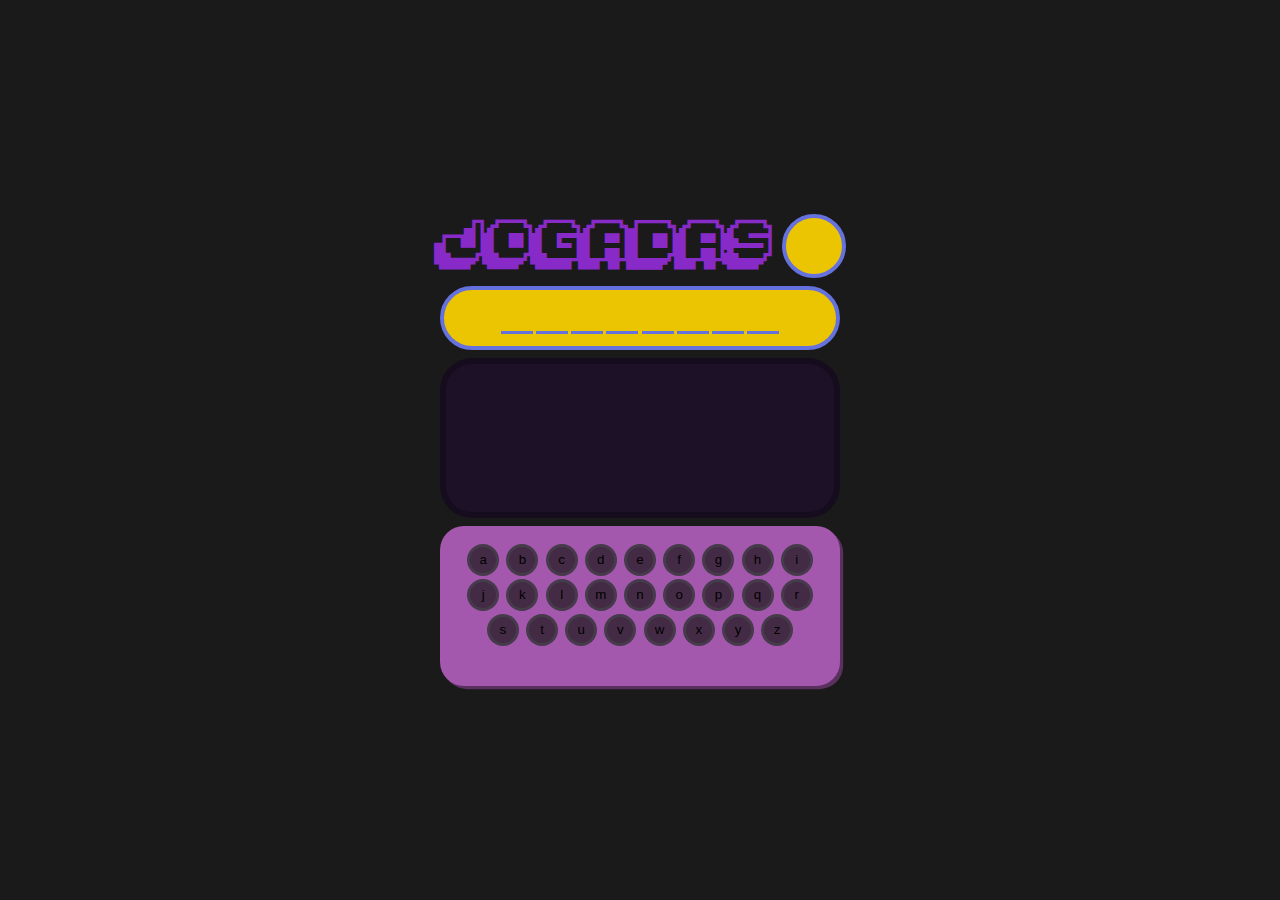
==== game/index.html @ 091ec3dd "M003-modificações finais" ====
<!DOCTYPE html>
<html lang="en">
<head>
    <meta charset="UTF-8">
    <meta name="viewport" content="width=device-width, initial-scale=1.0">
    <link rel="stylesheet" href="style.css">
    <title>Jogo d_ forc_</title>
</head>
<body>
    <div class="jogadasL">JOGADAS<div class="jogadas" id="jogadas"></div></div>
    
    <div class="situation" id="situation"><div class="divLetrasBox" id="divLetrasBox"></div></div>
    <div class="forcaMan" id="forcaMan">
        <canvas id="canvas" class="canvas"></canvas>
    </div>
    <div class="palavra" id="palavra">
        <button class="teclaLetra" id="a" onclick="hangmanLetter('a')">a</button>
        <button class="teclaLetra" id="b" onclick="hangmanLetter('b')">b</button>
        <button class="teclaLetra" id="c" onclick="hangmanLetter('c')">c</button>
        <button class="teclaLetra" id="d" onclick="hangmanLetter('d')">d</button>
        <button class="teclaLetra" id="e" onclick="hangmanLetter('e')">e</button>
        <button class="teclaLetra" id="f" onclick="hangmanLetter('f')">f</button>
        <button class="teclaLetra" id="g" onclick="hangmanLetter('g')">g</button>
        <button class="teclaLetra" id="h" onclick="hangmanLetter('h')">h</button>
        <button class="teclaLetra" id="i" onclick="hangmanLetter('i')">i</button>
        <button class="teclaLetra" id="j" onclick="hangmanLetter('j')">j</button>
        <button class="teclaLetra" id="k" onclick="hangmanLetter('k')">k</button>
        <button class="teclaLetra" id="l" onclick="hangmanLetter('l')">l</button>
        <button class="teclaLetra" id="m" onclick="hangmanLetter('m')">m</button>
        <button class="teclaLetra" id="n" onclick="hangmanLetter('n')">n</button>
        <button class="teclaLetra" id="o" onclick="hangmanLetter('o')">o</button>
        <button class="teclaLetra" id="p" onclick="hangmanLetter('p')">p</button>
        <button class="teclaLetra" id="q" onclick="hangmanLetter('q')">q</button>
        <button class="teclaLetra" id="r" onclick="hangmanLetter('r')">r</button>
        <button class="teclaLetra" id="s" onclick="hangmanLetter('s')">s</button>
        <button class="teclaLetra" id="t" onclick="hangmanLetter('t')">t</button>
        <button class="teclaLetra" id="u" onclick="hangmanLetter('u')">u</button>
        <button class="teclaLetra" id="v" onclick="hangmanLetter('v')">v</button>
        <button class="teclaLetra" id="w" onclick="hangmanLetter('w')">w</button>
        <button class="teclaLetra" id="x" onclick="hangmanLetter('x')">x</button>
        <button class="teclaLetra" id="y" onclick="hangmanLetter('y')">y</button>
        <button class="teclaLetra" id="z" onclick="hangmanLetter('z')">z</button>
        <!-- <button class='reiniciar' id='reiniciar'>REINICIAR</button> -->
    </div>
    <script src="./hangman.js"></script>
    <script src="./script.js"></script>
</body>
</html>
---- game/style.css ----
@font-face {
    font-family: 'Pixelmania';
    src: url('Pixelmania.ttf') format('truetype');
}

* {
    margin: 0;
    padding: 0;
    box-sizing: border-box;
}
html{
    /* background: linear-gradient(0, #560c35, #303030); */
    background-color: #1a1a1a;
    width: 100%;
    height: 100%;
}
body{
    width: 100%;
    height: 100%;
    display: flex;
    flex-direction: column;
    justify-content: center;
    align-items: center;
}
.palavra{
    width: 25rem;
    height: 10rem;
    padding: 1rem;
    text-align: center;
    border-radius: 1.5rem;
    background-color: #a357ad;
    box-shadow: 0.2rem 0.2rem 0rem 0rem #5a305f;
}
.teclaLetra{
    width: 2rem;
    height: 2rem;
    margin: 0.1rem;
    cursor: pointer;
    border-radius: 4rem;
    background-color: #060e029b;
    border: 0.2rem #48404dcb solid;
    animation: teclaChange 5s linear infinite;
}
.situation{
    width: 25rem;
    height: 4rem;
    display: flex;
    align-items: center;
    border-radius: 4rem;
    margin-bottom: 0.5rem;
    flex-direction: column;
    justify-content: center;
    border: 4px solid #6571dc;
    background-color: #ffd500ea;
}
.jogadas{
    width: 4rem;
    height: 4rem;
    display: flex;
    align-items: center;
    border-radius: 4rem;
    font-size: 1.5rem;
    margin-bottom: 0.5rem;
    margin-left: 0.8rem;
    flex-direction: column;
    justify-content: center;
    border: 4px solid #6571dc;
    background-color: #ffd500ea;
    animation: jogadasChange 5s linear infinite;
}
.jogadasL{
    display: flex;
    flex-direction: row;
    font-family:'Pixelmania';
    font-size: 2rem;
    color: #882ac7;
    /* background-color: blue; */
}
.divLetrasBox{
    display: flex;
    flex-direction: row;
}
.divLetras{
    display: flex;
    flex-direction: column;
    justify-content: center;
    align-items: center;
    text-align: center;
    margin-left: 0.1rem;
    margin-right: 0.1rem;
    font-family:'Pixelmania';
    font-size: 2rem;
    color: #882ac7;
    background-image: url("./linha.png");
}
.forcaMan{
    width: 25rem;
    height: 10rem;
    margin-bottom: 0.5rem;
    border-radius: 2rem;
    padding: 0rem;
    border: 0.4rem solid #00000041;
    background-color: #23063d69;
    animation: coloresChange 5s linear infinite;
}
.canvas{
    width: 100%;
    height: 100%;
    border-radius: 2rem;
}
.perdeu{
    color: #0d0214cb;
    font-size: 2rem;
    animation: perdeu 0.5s linear infinite;
}
.reiniciar{
    width: 6rem;
    height: 2rem;
    border: 0.2rem solid #24003d;
    border-radius: 4rem;
    background-color: #6800a86d;
    color: #0d0214cb;
    font-size: 1rem;
    cursor: pointer;
}
@keyframes coloresChange {
    0%{
        box-shadow: 0px 0px 10px 10px #7c2222;
    }
    50%{
        box-shadow: 0px 0px 10px 10px #222f7c;
    }
    100%{
        box-shadow: 0px 0px 10px 10px #7c2222;
    }
}

@keyframes teclaChange {
    0%{
        color: #ff8181;
    }
    50%{
        color: #97a6ff;
    }
    100%{
        color: #ff8181;
    }
}
@keyframes jogadasChange {
    0%{
        transform: rotate(-30deg);
    }
    50%{
        transform: rotate(30deg);
    }
    100%{
        transform: rotate(-30deg);
    }
}
@keyframes perdeu {
    0%{
        margin-left: 3rem;
        color: #0700d0cb;
    }
    50%{
        margin-right: 4rem;
        color: #ab0909cb;
    }
    100%{
        margin-left: 3rem;
        color: #0700d0cb;
    }
}
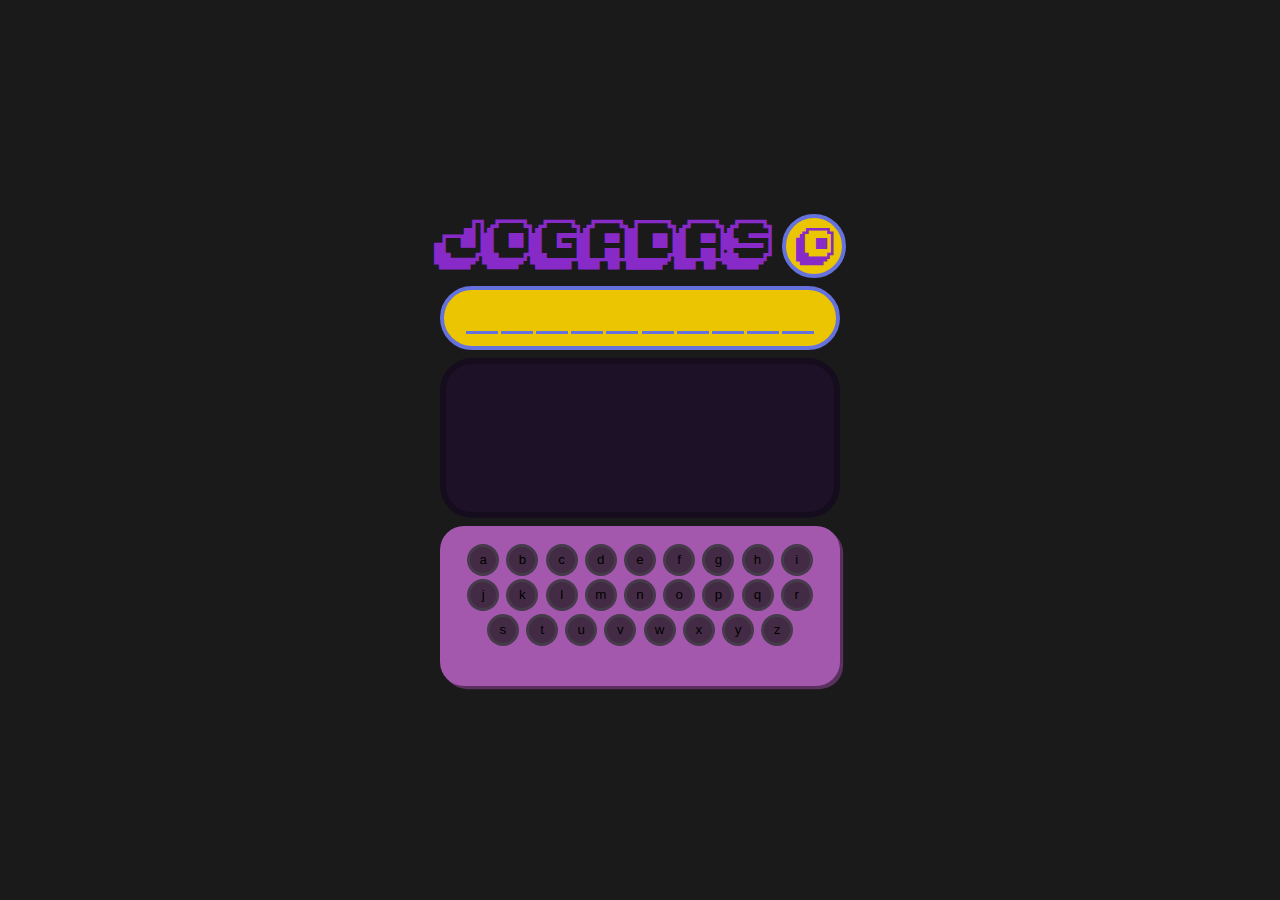
==== commit ef1c01be: "M005-correções finalizadas" ====
--- a/game/index.html
+++ b/game/index.html
@@ -7,7 +7,7 @@
     <title>Jogo d_ forc_</title>
 </head>
 <body>
-    <div class="jogadasL">JOGADAS<div class="jogadas" id="jogadas"></div></div>
+    <div class="jogadasL">JOGADAS<div class="jogadas" id="jogadas">0</div></div>
     
     <div class="situation" id="situation"><div class="divLetrasBox" id="divLetrasBox"></div></div>
     <div class="forcaMan" id="forcaMan">
